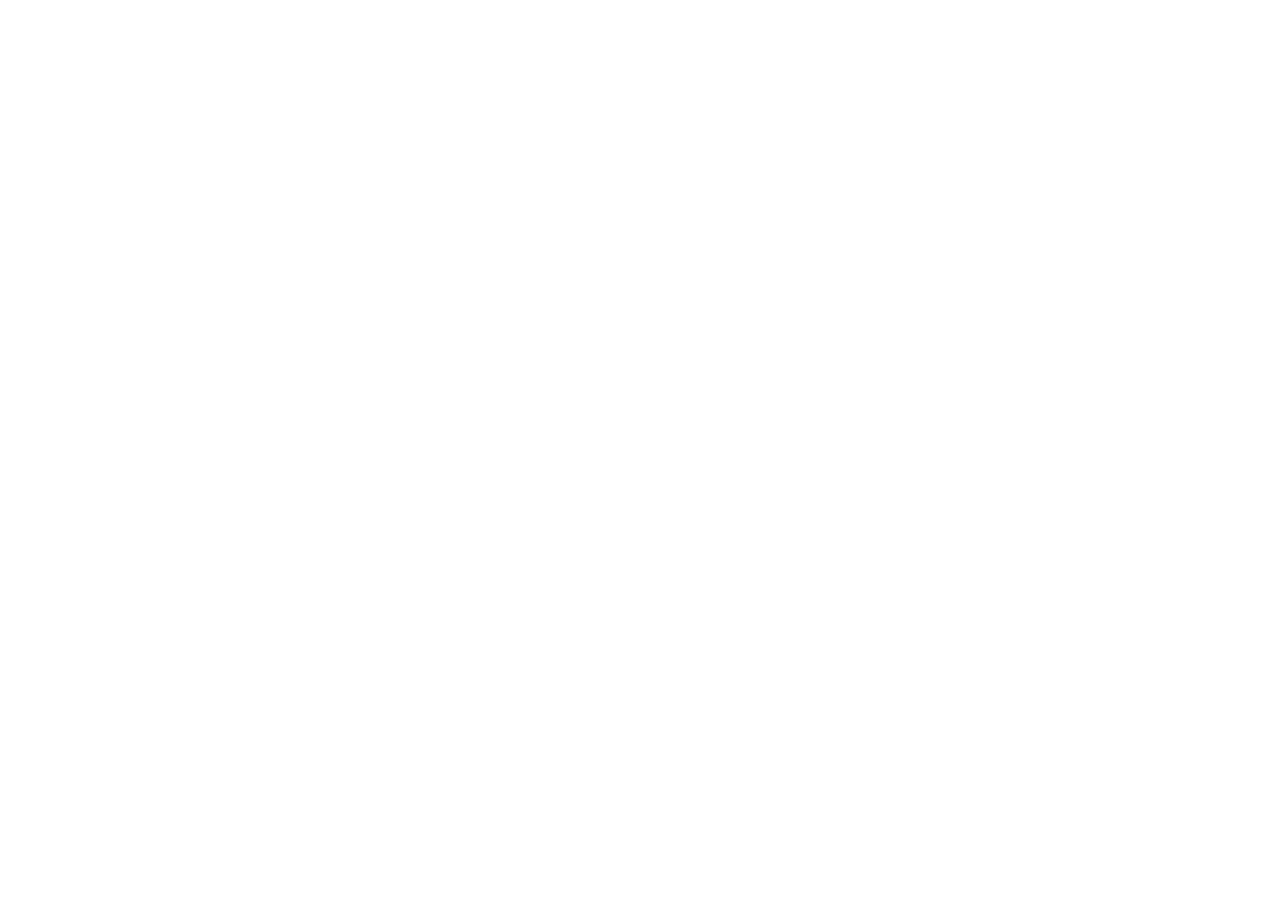
==== index.html @ 50753514 "Deploying to gh-pages from @ Eugene-Khonich/goit-js-hw-10@a694eef74eef9cbf74e338d827c0f0bd160c7c03 🚀" ====
<!DOCTYPE html>
<html lang="en">
  <head>
    <meta charset="UTF-8" />
    <meta name="viewport" content="width=device-width, initial-scale=1.0" />
    <title>JavaScript HomeWork 10</title>
    
    <link rel="stylesheet" href="/vanilla-app-template/assets/index-b3d1a2ef.css">
  </head>
  <body>
  </body>
</html>
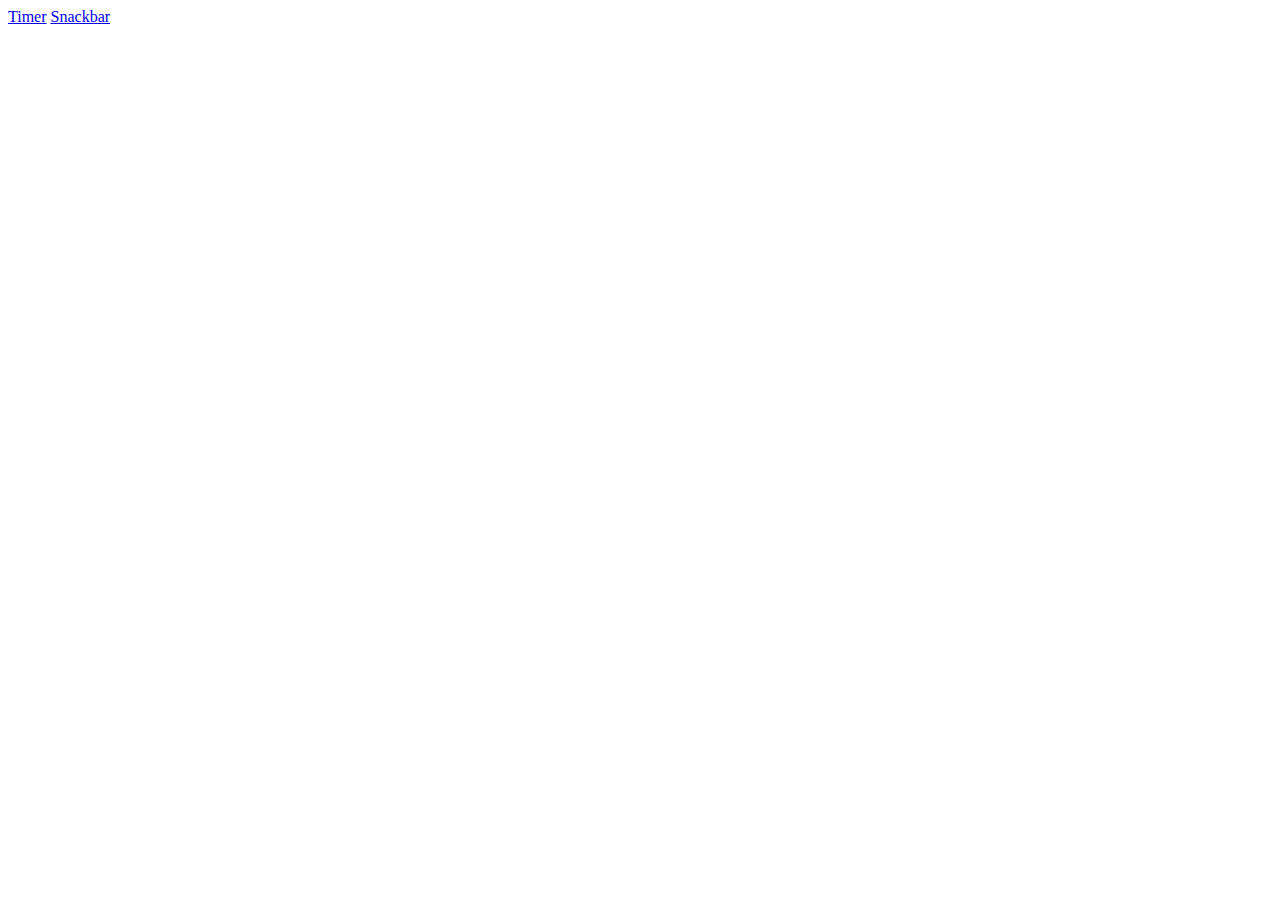
==== commit 7c59b9cf: "Deploying to gh-pages from @ Eugene-Khonich/goit-js-hw-10@95d2a553cac4838c5044edcb1a3f9284f3bef189 🚀" ====
--- a/index.html
+++ b/index.html
@@ -5,8 +5,10 @@
     <meta name="viewport" content="width=device-width, initial-scale=1.0" />
     <title>JavaScript HomeWork 10</title>
     
-    <link rel="stylesheet" href="/vanilla-app-template/assets/index-b3d1a2ef.css">
+    <link rel="stylesheet" href="/vanilla-app-template/assets/index-5c654907.css">
   </head>
   <body>
+    <a href="./1-timer.html">Timer</a>
+    <a href="./2-snackbar.html">Snackbar</a>
   </body>
 </html>
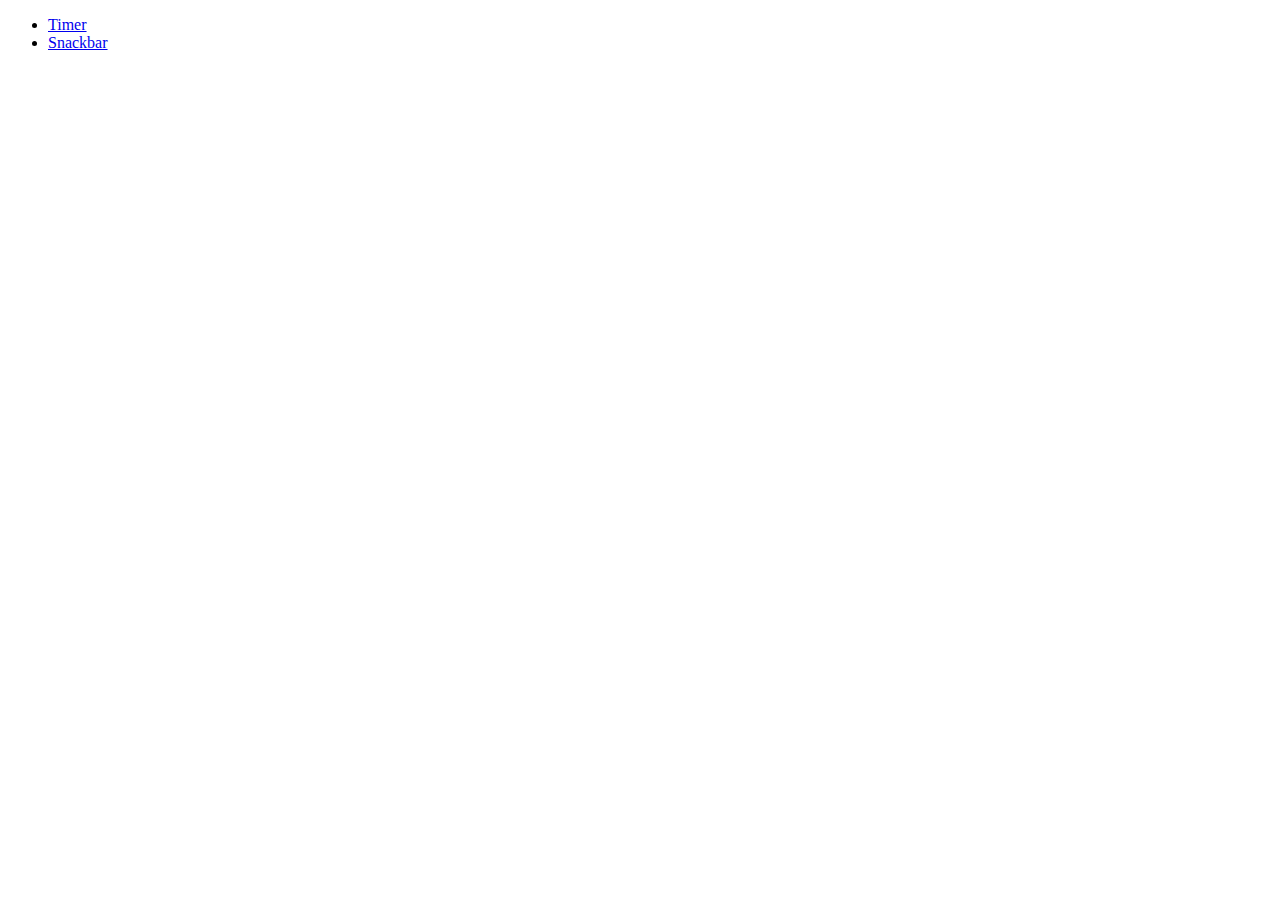
==== commit cc2b4952: "Deploying to gh-pages from @ Eugene-Khonich/goit-js-hw-10@d54673c014c9c8abd3a13c867d756a908d7dfae8 🚀" ====
--- a/index.html
+++ b/index.html
@@ -5,10 +5,12 @@
     <meta name="viewport" content="width=device-width, initial-scale=1.0" />
     <title>JavaScript HomeWork 10</title>
     
-    <link rel="stylesheet" href="/vanilla-app-template/assets/index-5c654907.css">
+    <link rel="stylesheet" href="/goit-js-hw-10/assets/styles-8f5510d3.css">
   </head>
   <body>
-    <a href="./1-timer.html">Timer</a>
-    <a href="./2-snackbar.html">Snackbar</a>
+    <ul>
+      <li><a href="./1-timer.html">Timer</a></li>
+      <li><a href="./2-snackbar.html">Snackbar</a></li>
+    </ul>
   </body>
 </html>
